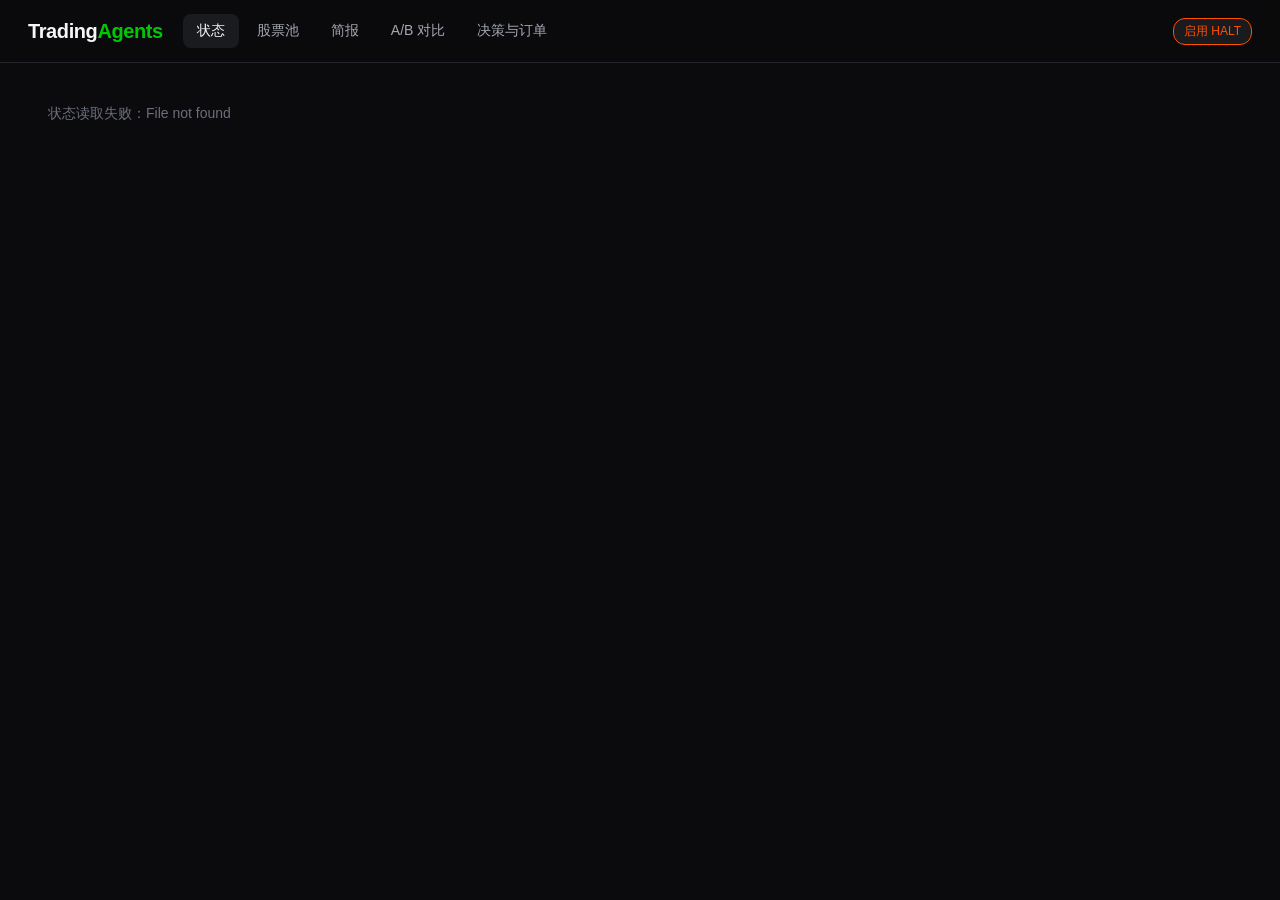
==== webui/static/pipeline.html @ 1660864a "feat(pipeline): settle step + webui pipeline pages — the loop closes settle: adapter-refresh invocat" ====
<!DOCTYPE html>
<html lang="zh-CN">
<head>
<meta charset="utf-8">
<meta name="viewport" content="width=device-width, initial-scale=1">
<title>TradingAgents · Pipeline</title>
<link rel="stylesheet" href="style.css">
</head>
<body>

<header class="topbar">
  <div class="brand"><a href="/" class="brand-link">Trading<span>Agents</span></a></div>
  <nav class="page-tabs" id="pageTabs">
    <button data-page="status" class="active">状态</button>
    <button data-page="pool">股票池</button>
    <button data-page="briefs">简报</button>
    <button data-page="ab">A/B 对比</button>
    <button data-page="decisions">决策与订单</button>
  </nav>
  <button id="haltToggle" class="mini-btn halt-toggle" title="EXECUTION_HALT 开关">…</button>
</header>

<!-- Halt banner: shown prominently on every page while halted -->
<div id="haltBanner" class="halt-banner" hidden>
  ⛔ EXECUTION_HALT 已启用 —— 执行适配器全部转为 dry-run，不会有任何订单发往券商。
</div>

<main class="pipeline-layout">

  <!-- Page 1: status banner -->
  <section id="page-status" class="pipeline-page">
    <div id="statusCards" class="status-cards"></div>
  </section>

  <!-- Page 2: pool view -->
  <section id="page-pool" class="pipeline-page" hidden>
    <div class="card">
      <div class="pool-head">
        <div class="seg" id="poolSession">
          <button data-session="us" class="active">US</button>
          <button data-session="cn">CN</button>
        </div>
        <span id="poolMeta" class="run-meta"></span>
        <span id="poolCarried" class="badge badge-warn" hidden>⚠ carried_forward：提名失败，机会/观察层为前一日结转</span>
      </div>
      <div id="poolBody"></div>
    </div>
  </section>

  <!-- Page 3: briefs view -->
  <section id="page-briefs" class="pipeline-page" hidden>
    <div class="briefs-grid">
      <div class="card">
        <h3 class="sec-title">宏观简报</h3>
        <table class="ptable" id="macroBriefTable"><tbody></tbody></table>
        <h3 class="sec-title">个股简报</h3>
        <table class="ptable" id="tickerBriefTable"><tbody></tbody></table>
      </div>
      <div class="card" id="briefDetail" hidden>
        <div class="brief-detail-head">
          <span id="briefName" class="mono"></span>
          <span id="briefVerdict" class="badge"></span>
        </div>
        <div id="briefFlags"></div>
        <div id="briefBody" class="md report-body"></div>
      </div>
    </div>
  </section>

  <!-- Page 4: A/B aggregates -->
  <section id="page-ab" class="pipeline-page" hidden>
    <div class="card">
      <div class="ab-controls">
        <label>Preset
          <select id="abPreset"><option value="">全部</option></select>
        </label>
        <label class="check"><input type="checkbox" id="abPaired"> 仅配对行（paired rows only）</label>
        <span class="run-meta">按需计算，从不落盘</span>
      </div>
      <div id="abCaveats" class="caveats"></div>
      <div id="abBody"></div>
    </div>
  </section>

  <!-- Page 5: decisions & orders -->
  <section id="page-decisions" class="pipeline-page" hidden>
    <div class="card">
      <div class="trigger-row">
        <label>手动分析 <input id="trigTicker" placeholder="NVDA / 0700.HK" size="10"></label>
        <label>日期 <input id="trigDate" type="date"></label>
        <button id="trigBtn" class="primary">运行分析</button>
        <span id="trigMsg" class="run-meta"></span>
      </div>
      <p class="manual-note">手动运行仅记录 <code>trigger: manual</code>，<strong>绝不会被自动执行下单</strong>（执行适配器 S5）。</p>
    </div>
    <div class="card">
      <div class="dec-filters">
        <input id="fDate" placeholder="日期 YYYY-MM-DD" size="12">
        <select id="fSession"><option value="">session</option><option>us</option><option>cn</option></select>
        <input id="fTicker" placeholder="ticker" size="8">
        <select id="fArm"><option value="">arm</option><option>brief</option><option>feeds</option></select>
        <button id="fApply" class="mini-btn">筛选</button>
      </div>
      <div id="decisionsBody"></div>
    </div>
  </section>

</main>

<script src="pipeline.js"></script>
</body>
</html>
---- webui/static/style.css ----
/* TradingAgents Web UI — Robinhood-inspired dark theme */
:root {
  --bg: #0b0b0d;
  --card: #131417;
  --card-2: #1a1b1f;
  --border: #23252b;
  --ink: #f5f6f8;
  --ink-2: #a4a8b3;
  --ink-3: #6b6f7b;
  --up: #00c805;
  --down: #ff5000;
  --accent: #00c805;
  --amber: #f5a623;
  --radius: 14px;
  --font: -apple-system, BlinkMacSystemFont, "Segoe UI", Roboto, "PingFang SC",
          "Hiragino Sans GB", "Microsoft YaHei", sans-serif;
  --mono: ui-monospace, SFMono-Regular, Menlo, monospace;
}

* { box-sizing: border-box; margin: 0; padding: 0; }
[hidden] { display: none !important; }
html, body { background: var(--bg); color: var(--ink); font-family: var(--font); }
button { font-family: inherit; cursor: pointer; }
input, select { font-family: inherit; }

/* ---------- topbar ---------- */
.topbar {
  display: flex; align-items: center; gap: 20px;
  padding: 14px 28px; border-bottom: 1px solid var(--border);
  position: sticky; top: 0; background: rgba(11,11,13,.92);
  backdrop-filter: blur(10px); z-index: 20;
}
.brand { font-size: 20px; font-weight: 800; letter-spacing: -.4px; }
.brand span { color: var(--accent); }
.search-wrap { flex: 1; max-width: 480px; }
.search-wrap input {
  width: 100%; padding: 10px 16px; border-radius: 24px;
  border: 1px solid var(--border); background: var(--card);
  color: var(--ink); font-size: 14px; outline: none;
}
.search-wrap input:focus { border-color: var(--accent); }
.icon-btn {
  background: none; border: none; color: var(--ink-2); font-size: 20px;
  padding: 6px 10px; border-radius: 8px;
}
.icon-btn:hover { color: var(--ink); background: var(--card-2); }

/* ---------- layout ---------- */
.layout {
  display: grid; grid-template-columns: minmax(0, 1fr) 320px;
  gap: 20px; max-width: 1240px; margin: 24px auto; padding: 0 24px;
}
@media (max-width: 960px) { .layout { grid-template-columns: 1fr; } }
.content { display: flex; flex-direction: column; gap: 20px; min-width: 0; }
.sidebar { display: flex; flex-direction: column; gap: 20px; }

.card {
  background: var(--card); border: 1px solid var(--border);
  border-radius: var(--radius); padding: 22px;
}

/* ---------- hero / quote ---------- */
.q-name { font-size: 22px; font-weight: 700; }
.q-ticker { color: var(--ink-3); font-size: 13px; margin-top: 2px; }
.q-price { font-size: 40px; font-weight: 800; margin-top: 12px; letter-spacing: -1px; }
.q-change { font-size: 15px; font-weight: 600; margin-top: 4px; }
.q-change.up { color: var(--up); }
.q-change.down { color: var(--down); }

.chart-wrap { position: relative; margin-top: 18px; }
#chart { width: 100%; height: 220px; display: block; }
.chart-tip {
  position: absolute; pointer-events: none; transform: translate(-50%, 0);
  background: var(--card-2); border: 1px solid var(--border); border-radius: 8px;
  padding: 6px 10px; font-size: 12px; color: var(--ink); white-space: nowrap; top: 0;
}
.chart-tip .tip-date { color: var(--ink-3); }

.range-tabs { display: flex; gap: 6px; margin-top: 12px; }
.range-tabs button {
  background: none; border: none; color: var(--ink-3); font-size: 13px;
  font-weight: 700; padding: 6px 12px; border-radius: 16px;
}
.range-tabs button.active { color: var(--accent); background: rgba(0,200,5,.1); }
.range-tabs button:hover { color: var(--ink); }

/* ---------- analyze ---------- */
.analyze-row { display: flex; align-items: center; gap: 16px; flex-wrap: wrap; }
.analyze-row label { color: var(--ink-2); font-size: 13px; display: flex; align-items: center; gap: 8px; }
.analyze-row input[type=date] {
  background: var(--card-2); border: 1px solid var(--border); color: var(--ink);
  padding: 8px 12px; border-radius: 8px; color-scheme: dark;
}
.primary {
  background: var(--accent); color: #04270a; border: none; font-weight: 800;
  font-size: 14px; padding: 12px 26px; border-radius: 24px;
}
.primary:hover { filter: brightness(1.08); }
.primary:disabled { background: var(--card-2); color: var(--ink-3); cursor: default; }
.run-meta { color: var(--ink-3); font-size: 13px; }

.pipeline { display: flex; gap: 6px; margin-top: 18px; flex-wrap: wrap; }
.pipeline .step {
  flex: 1; min-width: 110px; text-align: center; font-size: 12px; color: var(--ink-3);
  padding: 10px 6px; border-radius: 10px; background: var(--card-2);
  display: flex; align-items: center; justify-content: center; gap: 7px;
}
.pipeline .step i {
  width: 8px; height: 8px; border-radius: 50%; background: var(--ink-3); display: inline-block;
}
.pipeline .step.active { color: var(--ink); }
.pipeline .step.active i { background: var(--accent); animation: pulse 1.2s infinite; }
.pipeline .step.done { color: var(--up); }
.pipeline .step.done i { background: var(--up); }
/* Later stages emit no distinguishable log signal — show them as collectively
   in progress rather than claiming a specific one. */
.pipeline .step.indeterminate { color: var(--ink-2); }
.pipeline .step.indeterminate i { background: var(--ink-2); animation: pulse 1.8s infinite; }
@keyframes pulse { 50% { opacity: .3; } }

.run-log {
  margin-top: 14px; background: #0a0a0c; border: 1px solid var(--border);
  border-radius: 10px; padding: 12px 14px; font-family: var(--mono);
  font-size: 11.5px; line-height: 1.7; color: var(--ink-2);
  max-height: 220px; overflow-y: auto; white-space: pre-wrap; word-break: break-all;
}

/* ---------- decision ---------- */
.decision-head { display: flex; align-items: center; gap: 14px; margin-bottom: 14px; }
.badge {
  font-size: 15px; font-weight: 800; padding: 8px 18px; border-radius: 20px;
  background: rgba(0,200,5,.12); color: var(--up);
}
.badge.down { background: rgba(255,80,0,.12); color: var(--down); }
.badge.hold { background: rgba(245,166,35,.12); color: var(--amber); }
.decision-ticker { color: var(--ink-2); font-weight: 700; }

/* ---------- reports ---------- */
.tabs { display: flex; gap: 4px; flex-wrap: wrap; border-bottom: 1px solid var(--border); padding-bottom: 10px; }
.tabs button {
  background: none; border: none; color: var(--ink-3); font-size: 13px; font-weight: 700;
  padding: 7px 14px; border-radius: 16px;
}
.tabs button.active { color: var(--ink); background: var(--card-2); }
.report-body { margin-top: 16px; max-height: 560px; overflow-y: auto; }

/* markdown */
.md { font-size: 14px; line-height: 1.75; color: var(--ink-2); }
.md h1, .md h2, .md h3, .md h4 { color: var(--ink); margin: 18px 0 8px; line-height: 1.4; }
.md h1 { font-size: 20px; } .md h2 { font-size: 17px; } .md h3 { font-size: 15px; }
.md p { margin: 8px 0; }
.md strong { color: var(--ink); }
.md a { color: var(--accent); text-decoration: none; }
.md ul, .md ol { padding-left: 22px; margin: 8px 0; }
.md code { font-family: var(--mono); font-size: 12.5px; background: var(--card-2); padding: 1px 6px; border-radius: 5px; }
.md pre { background: #0a0a0c; padding: 12px; border-radius: 8px; overflow-x: auto; margin: 10px 0; }
.md table { border-collapse: collapse; margin: 12px 0; width: 100%; font-size: 13px; }
.md th, .md td { border: 1px solid var(--border); padding: 7px 10px; text-align: left; }
.md th { color: var(--ink); background: var(--card-2); }
.md hr { border: none; border-top: 1px solid var(--border); margin: 16px 0; }

/* ---------- sidebar ---------- */
.side-head {
  font-size: 14px; font-weight: 800; display: flex; justify-content: space-between;
  align-items: center; margin-bottom: 12px;
}
.mini-btn {
  background: var(--card-2); color: var(--ink-2); border: 1px solid var(--border);
  font-size: 12px; padding: 4px 10px; border-radius: 12px;
}
.mini-btn:hover { color: var(--ink); }
.watchlist, .history { list-style: none; }
.watchlist li {
  display: flex; justify-content: space-between; align-items: center;
  padding: 10px 4px; border-bottom: 1px solid var(--border); cursor: pointer;
}
.watchlist li:last-child { border-bottom: none; }
.watchlist .w-sym { font-weight: 700; font-size: 14px; }
.watchlist .w-px { font-family: var(--mono); font-size: 13px; text-align: right; }
.watchlist .w-chg { font-size: 12px; font-weight: 700; }
.watchlist .w-chg.up { color: var(--up); }
.watchlist .w-chg.down { color: var(--down); }
.watchlist .w-del { color: var(--ink-3); background: none; border: none; font-size: 12px; margin-left: 8px; }
.watchlist .w-del:hover { color: var(--down); }
.history li {
  padding: 9px 4px; border-bottom: 1px solid var(--border); cursor: pointer;
  font-size: 13px; color: var(--ink-2);
}
.history li:hover { color: var(--ink); }
.history li:last-child { border-bottom: none; }

/* ---------- settings modal ---------- */
.modal {
  position: fixed; inset: 0; background: rgba(0,0,0,.6); z-index: 50;
  display: flex; align-items: flex-start; justify-content: center; overflow-y: auto; padding: 40px 16px;
}
.modal-card {
  background: var(--card); border: 1px solid var(--border); border-radius: 16px;
  width: 100%; max-width: 760px; padding: 26px;
}
.modal-head { display: flex; justify-content: space-between; align-items: center; margin-bottom: 18px; }
.modal-head h2 { font-size: 19px; }
.settings-grid { display: flex; flex-direction: column; gap: 26px; }
.settings-grid h3 { font-size: 14px; margin-bottom: 12px; color: var(--ink); }
.settings-grid .hint { color: var(--ink-3); font-weight: 400; font-size: 12px; margin-left: 8px; }
.settings-grid label { display: block; color: var(--ink-2); font-size: 13px; margin-bottom: 12px; }
.settings-grid input:not([type=checkbox]), .settings-grid select {
  display: block; width: 100%; margin-top: 6px; padding: 9px 12px;
  background: var(--card-2); border: 1px solid var(--border); border-radius: 8px;
  color: var(--ink); font-size: 13px; outline: none;
}
.settings-grid input:focus, .settings-grid select:focus { border-color: var(--accent); }
.row3 { display: grid; grid-template-columns: repeat(3, 1fr); gap: 12px; }
.check { display: flex !important; align-items: center; gap: 8px; }
.keys-grid { display: grid; grid-template-columns: 1fr 1fr; gap: 10px 14px; }
@media (max-width: 640px) { .keys-grid { grid-template-columns: 1fr; } .row3 { grid-template-columns: 1fr; } }
.keys-grid label { margin-bottom: 0; font-size: 12px; }
.keys-grid .configured { color: var(--up); font-size: 11px; margin-left: 6px; }
.vendors-grid { display: grid; grid-template-columns: 1fr 1fr; gap: 10px 14px; }
.vendors-grid label { margin-bottom: 0; font-size: 12px; }
.modal-foot {
  display: flex; justify-content: flex-end; align-items: center; gap: 14px;
  margin-top: 24px; border-top: 1px solid var(--border); padding-top: 18px;
}
.save-msg { color: var(--up); font-size: 13px; }

/* ---------- pipeline dashboard (specs/webui-pages.md pages 1-5) ---------- */
.brand-link { color: inherit; text-decoration: none; }
.nav-link {
  color: var(--ink-2); text-decoration: none; font-size: 14px;
  padding: 8px 14px; border-radius: 8px;
}
.nav-link:hover { color: var(--ink); background: var(--card-2); }
.halt-banner a { color: inherit; }
.page-tabs { display: flex; gap: 4px; flex: 1; }
.page-tabs button {
  background: none; border: none; color: var(--ink-2); font-size: 14px;
  padding: 8px 14px; border-radius: 8px;
}
.page-tabs button.active { color: var(--ink); background: var(--card-2); }
.page-tabs button:hover { color: var(--ink); }

.halt-banner {
  background: rgba(255,80,0,.16); color: var(--down);
  border-bottom: 1px solid rgba(255,80,0,.4);
  padding: 10px 28px; font-weight: 700; font-size: 14px;
}
.halt-toggle { border-color: var(--down); color: var(--down); }
.halt-toggle.halt-on { background: rgba(255,80,0,.16); }

.pipeline-layout {
  max-width: 1240px; margin: 24px auto; padding: 0 24px;
  display: flex; flex-direction: column; gap: 20px;
}
.pipeline-page { display: flex; flex-direction: column; gap: 20px; }
.status-cards { display: grid; grid-template-columns: 1fr 1fr; gap: 20px; }
@media (max-width: 960px) { .status-cards { grid-template-columns: 1fr; } }
.status-head { display: flex; align-items: center; gap: 12px; }
.sec-title { font-size: 15px; margin: 14px 0 8px; }
.sec-title:first-child { margin-top: 0; }
.slot-meta, .summary-line { color: var(--ink-2); font-size: 12px; margin: 8px 0; }
.stale-reason { color: var(--down); font-size: 12px; }

.ptable { width: 100%; border-collapse: collapse; font-size: 13px; }
.ptable th {
  text-align: left; color: var(--ink-3); font-weight: 600; font-size: 12px;
  padding: 6px 8px; border-bottom: 1px solid var(--border);
}
.ptable td { padding: 6px 8px; border-bottom: 1px solid var(--border); vertical-align: top; }
.ptable tr:last-child td { border-bottom: none; }
.err-cell, .rationale { color: var(--ink-2); font-size: 12px; }
.mono { font-family: var(--mono); }
.small { font-size: 12px; }
.empty-state { color: var(--ink-3); padding: 18px 4px; font-size: 14px; }

/* component / verdict badges: ok green, warn amber, failed+timeout red,
   skipped grey, running blue */
.badge.st-ok { background: rgba(0,200,5,.12); color: var(--up); }
.badge.st-warn { background: rgba(245,166,35,.12); color: var(--amber); }
.badge.st-failed, .badge.st-timeout { background: rgba(255,80,0,.12); color: var(--down); }
.badge.st-skipped { background: rgba(107,111,123,.18); color: var(--ink-3); }
.badge.st-running { background: rgba(59,130,246,.15); color: #5ba0f6; }
.badge.st-unknown { background: var(--card-2); color: var(--ink-2); }
.badge.badge-warn { background: rgba(245,166,35,.12); color: var(--amber); }

.pool-head { display: flex; align-items: center; gap: 14px; flex-wrap: wrap; margin-bottom: 10px; }
.seg { display: flex; gap: 4px; }
.seg button {
  background: var(--card-2); border: 1px solid var(--border); color: var(--ink-2);
  padding: 5px 14px; border-radius: 8px; font-size: 13px;
}
.seg button.active { color: var(--accent); border-color: var(--accent); }

.briefs-grid { display: grid; grid-template-columns: 380px minmax(0,1fr); gap: 20px; }
@media (max-width: 960px) { .briefs-grid { grid-template-columns: 1fr; } }
.brief-row { cursor: pointer; }
.brief-row:hover td { background: var(--card-2); }
.brief-detail-head { display: flex; align-items: center; gap: 10px; margin-bottom: 8px; }

.ab-controls { display: flex; align-items: center; gap: 18px; flex-wrap: wrap; margin-bottom: 12px; }
.ab-controls select { background: var(--card-2); color: var(--ink); border: 1px solid var(--border); border-radius: 8px; padding: 5px 8px; }
.caveats {
  background: var(--card-2); border: 1px solid var(--border); border-radius: 10px;
  padding: 12px 16px; margin-bottom: 14px; font-size: 12.5px; color: var(--ink-2);
}
.caveats ul { padding-left: 18px; display: flex; flex-direction: column; gap: 4px; }
.ab-summary { font-size: 13px; margin-bottom: 12px; color: var(--ink-2); }
.ab-group { margin-top: 14px; }
.ab-group summary { cursor: pointer; color: var(--ink-2); font-size: 13px; padding: 6px 0; }

.trigger-row { display: flex; align-items: center; gap: 14px; flex-wrap: wrap; }
.trigger-row input {
  background: var(--card-2); border: 1px solid var(--border); color: var(--ink);
  border-radius: 8px; padding: 7px 10px; font-size: 14px;
}
.manual-note { color: var(--amber); font-size: 12.5px; margin-top: 10px; }
.dec-filters { display: flex; gap: 10px; flex-wrap: wrap; margin-bottom: 12px; }
.dec-filters input, .dec-filters select {
  background: var(--card-2); border: 1px solid var(--border); color: var(--ink);
  border-radius: 8px; padding: 6px 10px; font-size: 13px;
}
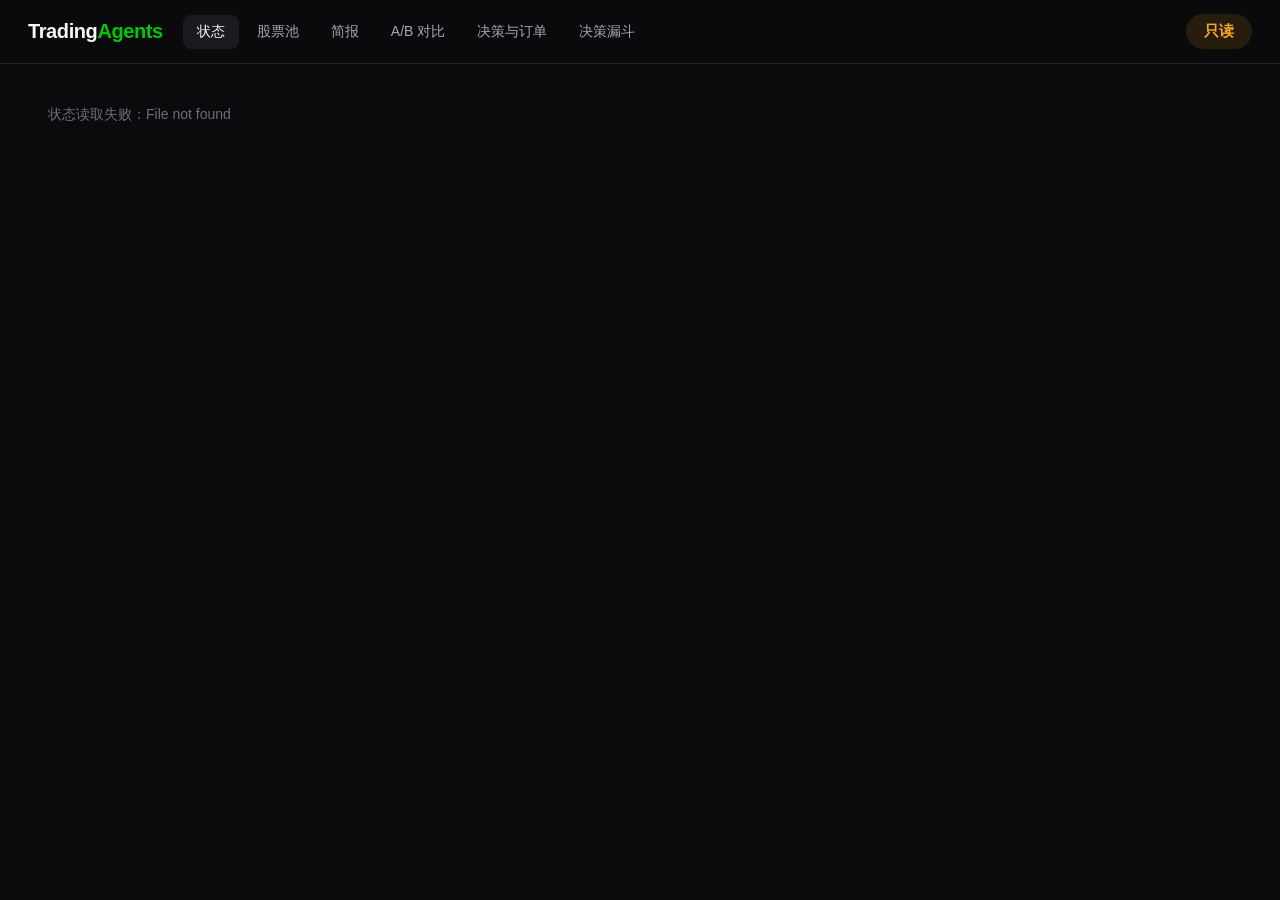
==== commit 8ed787ef: "feat(webui): decision-funnel page 6; hide write controls when read-only (P3 frontend) Page 6 决策漏斗: c" ====
--- a/webui/static/pipeline.html
+++ b/webui/static/pipeline.html
@@ -16,7 +16,9 @@
     <button data-page="briefs">简报</button>
     <button data-page="ab">A/B 对比</button>
     <button data-page="decisions">决策与订单</button>
+    <button data-page="funnel">决策漏斗</button>
   </nav>
+  <span id="readOnlyBadge" class="badge badge-warn" hidden title="经 tailnet 访问：只读。改状态请用 ssh 隧道访问 localhost">只读</span>
   <button id="haltToggle" class="mini-btn halt-toggle" title="EXECUTION_HALT 开关">…</button>
 </header>
 
@@ -84,7 +86,7 @@
 
   <!-- Page 5: decisions & orders -->
   <section id="page-decisions" class="pipeline-page" hidden>
-    <div class="card">
+    <div class="card" id="triggerCard">
       <div class="trigger-row">
         <label>手动分析 <input id="trigTicker" placeholder="NVDA / 0700.HK" size="10"></label>
         <label>日期 <input id="trigDate" type="date"></label>
@@ -105,6 +107,45 @@
     </div>
   </section>
 
+  <!-- Page 6: decision funnel (specs/decision-funnel.md R4) — read-only -->
+  <section id="page-funnel" class="pipeline-page" hidden>
+    <div class="card">
+      <div class="pool-head">
+        <div class="seg" id="funnelSession">
+          <button data-session="us" class="active">US</button>
+          <button data-session="cn">CN</button>
+        </div>
+        <select id="funnelDate"></select>
+        <a id="funnelCsv" class="mini-btn" href="#" download>导出 CSV</a>
+        <span id="funnelMeta" class="run-meta"></span>
+      </div>
+      <div id="funnelContext" class="funnel-context"></div>
+      <div id="funnelBars" class="funnel-bars"></div>
+    </div>
+    <div class="card">
+      <div class="dec-filters">
+        <select id="ffStage"><option value="">停止阶段（全部）</option></select>
+        <select id="ffCode"><option value="">原因代码（全部）</option></select>
+        <select id="ffFinal"><option value="">最终结果（全部）</option></select>
+        <input id="ffTicker" placeholder="ticker" size="8">
+        <span class="run-meta">来源：<span class="badge st-ok">记录</span> 事件日志 ·
+          <span class="badge st-warn">重建</span> 由文件推导 ·
+          <span class="badge st-skipped">未知</span> 原因未记录</span>
+      </div>
+      <div id="funnelTable"></div>
+    </div>
+    <div class="card">
+      <div class="ab-controls">
+        <h3 class="sec-title">跨日统计</h3>
+        <label>起始 <input id="faSince" type="date"></label>
+        <label>截止 <input id="faUntil" type="date"></label>
+        <button id="faApply" class="mini-btn">统计</button>
+        <span class="run-meta">按需计算，从不落盘</span>
+      </div>
+      <div id="funnelAgg"></div>
+    </div>
+  </section>
+
 </main>
 
 <script src="pipeline.js"></script>
--- a/webui/static/style.css
+++ b/webui/static/style.css
@@ -319,3 +319,25 @@
   background: var(--card-2); border: 1px solid var(--border); color: var(--ink);
   border-radius: 8px; padding: 6px 10px; font-size: 13px;
 }
+
+/* ---------- page 6: decision funnel ---------- */
+.funnel-context { display: flex; flex-wrap: wrap; gap: 6px 16px; margin: 12px 0; font-size: 13px; color: var(--ink-2); }
+.funnel-context b { color: var(--ink); font-weight: 600; }
+.funnel-bars { display: grid; grid-template-columns: max-content 1fr max-content; gap: 6px 10px; align-items: center; font-size: 13px; }
+.funnel-bar { height: 14px; border-radius: 4px; background: var(--accent); opacity: .75; min-width: 2px; }
+.funnel-finals { display: flex; flex-wrap: wrap; gap: 6px; margin-top: 12px; }
+.funnel-row { cursor: pointer; }
+.funnel-row:hover td { background: var(--card-2); }
+.funnel-trail td { background: var(--card-2); }
+.funnel-trail table { width: 100%; font-size: 12px; }
+.funnel-trail td.reason, .ptable td.reason { max-width: 520px; color: var(--ink-2); }
+.badge.fin-order-live { background: rgba(0,200,5,.16); color: var(--up); }
+.badge.fin-order-dry { background: rgba(59,130,246,.15); color: #5ba0f6; }
+.badge.fin-excluded { background: rgba(255,80,0,.12); color: var(--down); }
+.badge.fin-pending { background: rgba(245,166,35,.12); color: var(--amber); }
+.badge.fin-unknown { background: var(--card-2); color: var(--ink-2); }
+.link-btn { background: none; border: none; color: var(--accent); font-size: 12px; padding: 0 4px; }
+@media (max-width: 720px) {
+  .funnel-trail td.reason, .ptable td.reason { max-width: 220px; }
+  .ptable { font-size: 12px; }
+}
